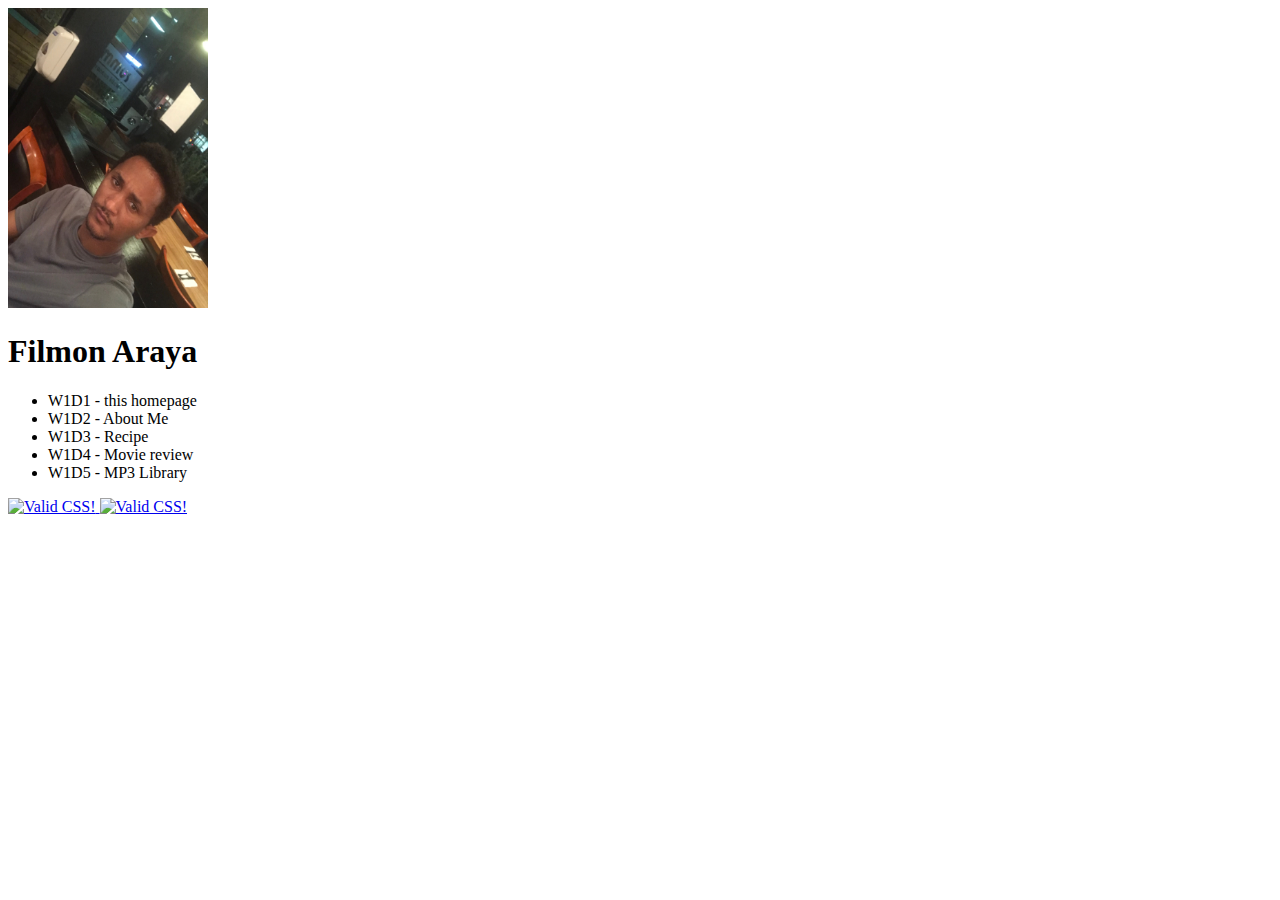
==== index.html @ 632101fa "my first" ====
<!DOCTYPE html>
<html lang="en">
<head>
    <meta charset="UTF-8">
    <meta http-equiv="X-UA-Compatible" content="IE=edge">
    <meta name="viewport" content="width=device-width, initial-scale=1.0">
    <title>filmon araya</title>
</head>
<style>
   img{width: 200px;
    height: 300px;}
</style>
<body>
   
    <div><img src="/image/filmon.jpeg" alt="">
        <h1> Filmon Araya</h1>
      
       <ul>
        <li>W1D1 - this homepage</li>
        <li>W1D2 - About Me</li> 
        <li>W1D3 - Recipe</li>
        <li>W1D4 - Movie review</li>
        <li>W1D5 - MP3 Library</li>
       </ul>
      
       <div id="validation">
        <p>
            <a href="https://jigsaw.w3.org/css-validator/check/referer">
                <img style="border:0;width:88px;height:31px" src="https://jigsaw.w3.org/css-validator/images/vcss"
                    alt="Valid CSS!" />
            </a>

            <a href="https://jigsaw.w3.org/css-validator/check/referer">
                <img style="border:0;width:88px;height:31px" src="https://jigsaw.w3.org/css-validator/images/vcss-blue"
                    alt="Valid CSS!" />
            </a>
        </p>
    </div>
</body>
</html>
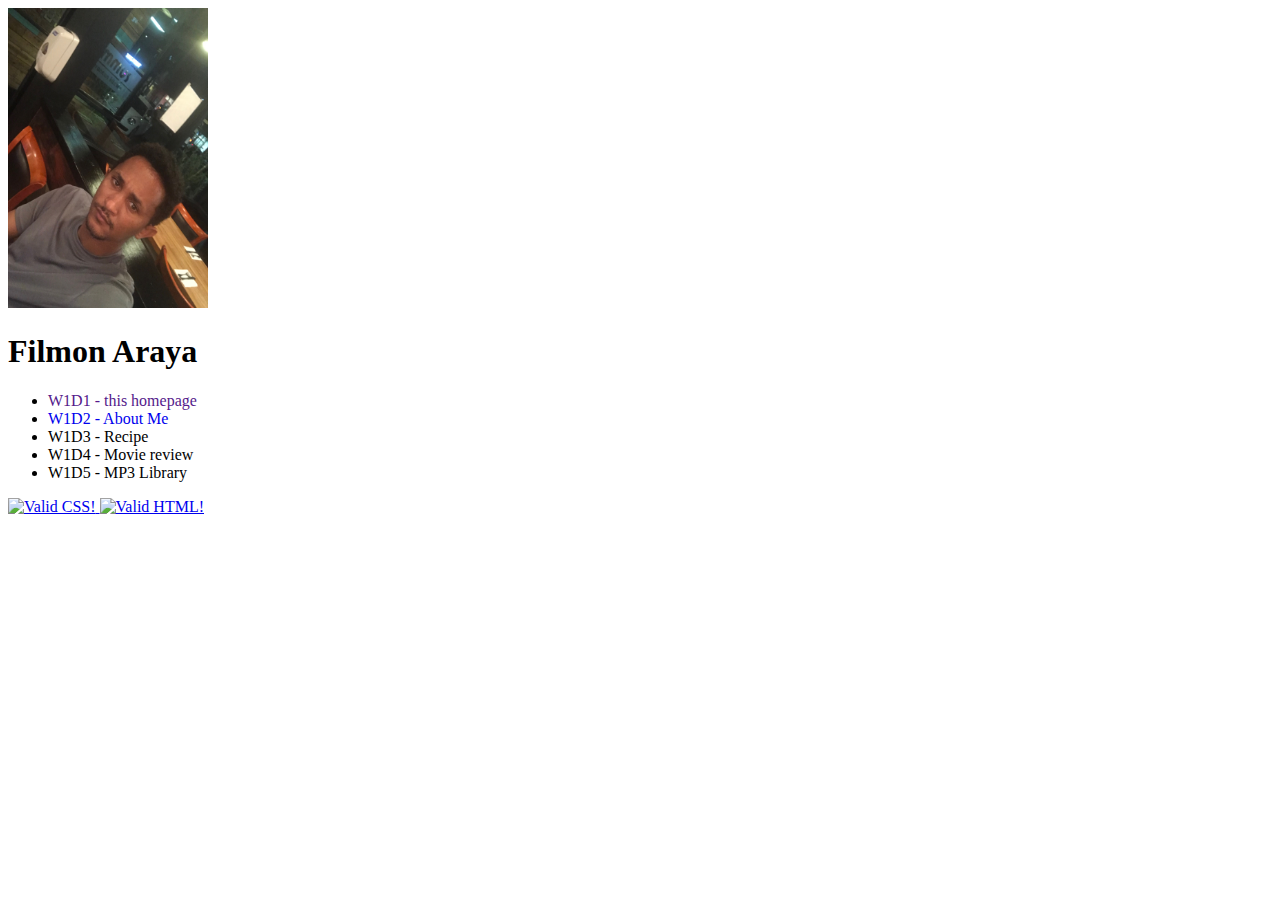
==== commit 21807e0a: "late night" ====
--- a/index.html
+++ b/index.html
@@ -1,42 +1,53 @@
 
 <!DOCTYPE html>
 <html lang="en">
+   
 <head>
     <meta charset="UTF-8">
     <meta http-equiv="X-UA-Compatible" content="IE=edge">
     <meta name="viewport" content="width=device-width, initial-scale=1.0">
     <title>filmon araya</title>
+    <link rel ="stylesheet" href="styleindex.css">
+
+  
+
 </head>
-<style>
-   img{width: 200px;
-    height: 300px;}
-</style>
 <body>
    
-    <div><img src="/image/filmon.jpeg" alt="">
+    <div><img src="image/filmon.jpeg" alt="the relaxed man
+        ">
+       
+       
+      <nav>
         <h1> Filmon Araya</h1>
-      
        <ul>
-        <li>W1D1 - this homepage</li>
-        <li>W1D2 - About Me</li> 
+        <li><a class="highlight" href="">W1D1 - this homepage </a> </li>
+        <li><a class="highlight" href="aboutMe.html">W1D2 - About Me</a> </li> 
+        
+    
+
+   
+    
         <li>W1D3 - Recipe</li>
         <li>W1D4 - Movie review</li>
         <li>W1D5 - MP3 Library</li>
        </ul>
-      
+    </nav>
+    </div>
        <div id="validation">
         <p>
-            <a href="https://jigsaw.w3.org/css-validator/check/referer">
+            <a  href="https://jigsaw.w3.org/css-validator/check/referer">
                 <img style="border:0;width:88px;height:31px" src="https://jigsaw.w3.org/css-validator/images/vcss"
                     alt="Valid CSS!" />
             </a>
 
-            <a href="https://jigsaw.w3.org/css-validator/check/referer">
-                <img style="border:0;width:88px;height:31px" src="https://jigsaw.w3.org/css-validator/images/vcss-blue"
-                    alt="Valid CSS!" />
+            <a href="https://validator.w3.org/check/referer">
+                <img style="border:0;width:88px;height:31px" src="https://lh3.googleusercontent.com/db7-RDvBnxDyOdfQHedfbHAOLQelY4-P9pCp2e_mRdn7nJzYZvH-ovxWNjCvWWSzMRBXZZ0=s88"
+                    alt="Valid HTML!" />
             </a>
         </p>
     </div>
+  
 </body>
 </html>
 
--- a/styleindex.css
+++ b/styleindex.css
@@ -0,0 +1,16 @@
+img{
+    width: 200px;
+    height: 300px;
+    }
+    a.highlight:link{
+
+        text-decoration: none;
+    }
+         a.highlight:hover{
+            text-decoration: underline;
+
+        }
+    p:first-letter{
+    font-size: 1.5em;
+
+}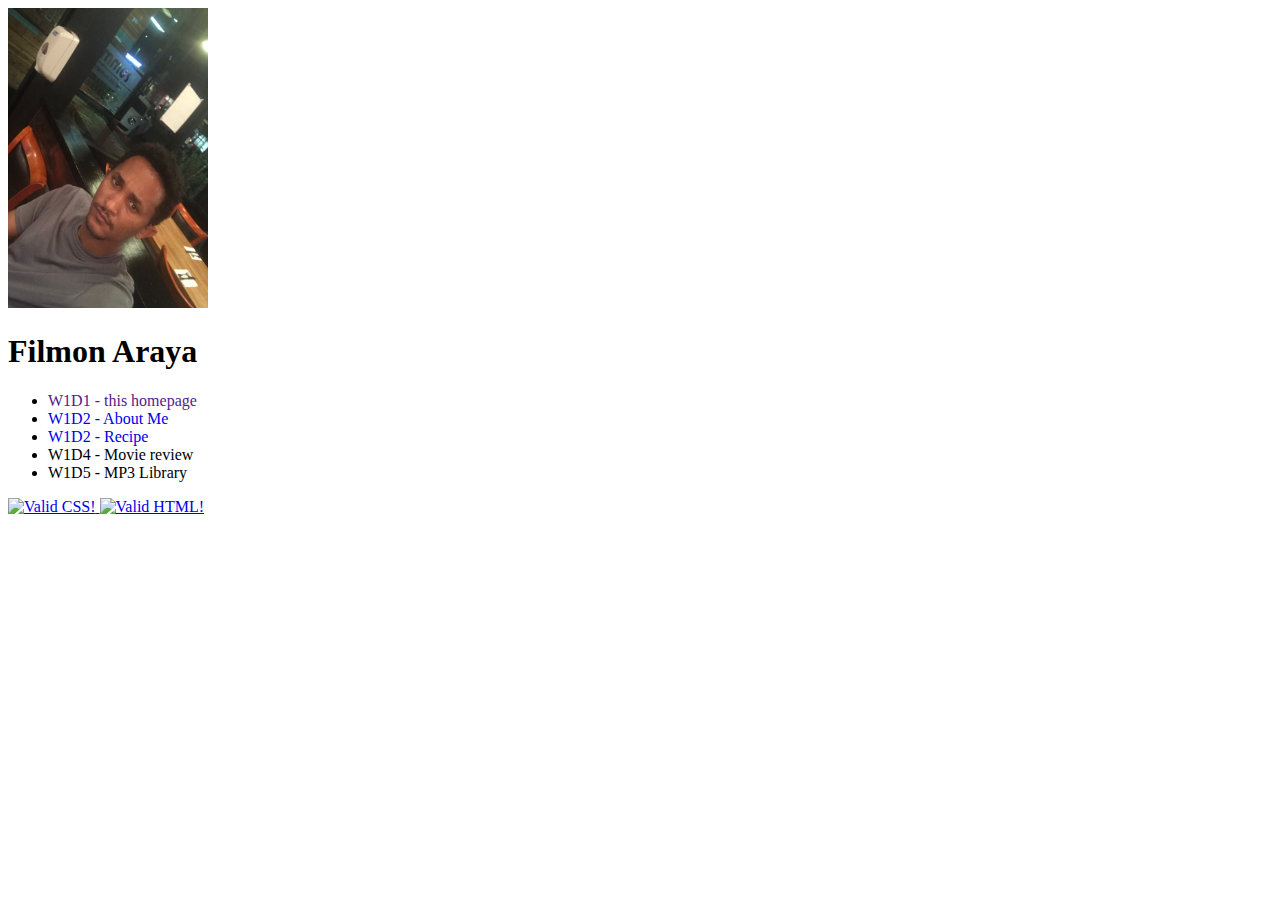
==== commit 26315fef: "commuting recepie" ====
--- a/index.html
+++ b/index.html
@@ -7,7 +7,7 @@
     <meta http-equiv="X-UA-Compatible" content="IE=edge">
     <meta name="viewport" content="width=device-width, initial-scale=1.0">
     <title>filmon araya</title>
-    <link rel ="stylesheet" href="styleindex.css">
+    <link rel ="stylesheet" href="styles/styleindex.css">
 
   
 
@@ -23,12 +23,13 @@
        <ul>
         <li><a class="highlight" href="">W1D1 - this homepage </a> </li>
         <li><a class="highlight" href="aboutMe.html">W1D2 - About Me</a> </li> 
+        <li><a class="highlight" href="pie.html">W1D2 - Recipe</a> </li> 
         
     
 
    
     
-        <li>W1D3 - Recipe</li>
+       
         <li>W1D4 - Movie review</li>
         <li>W1D5 - MP3 Library</li>
        </ul>
--- a/styles/styleindex.css
+++ b/styles/styleindex.css
@@ -0,0 +1,16 @@
+img{
+    width: 200px;
+    height: 300px;
+    }
+    a.highlight:link{
+
+        text-decoration: none;
+    }
+         a.highlight:hover{
+            text-decoration: underline;
+
+        }
+    p:first-letter{
+    font-size: 1.5em;
+
+}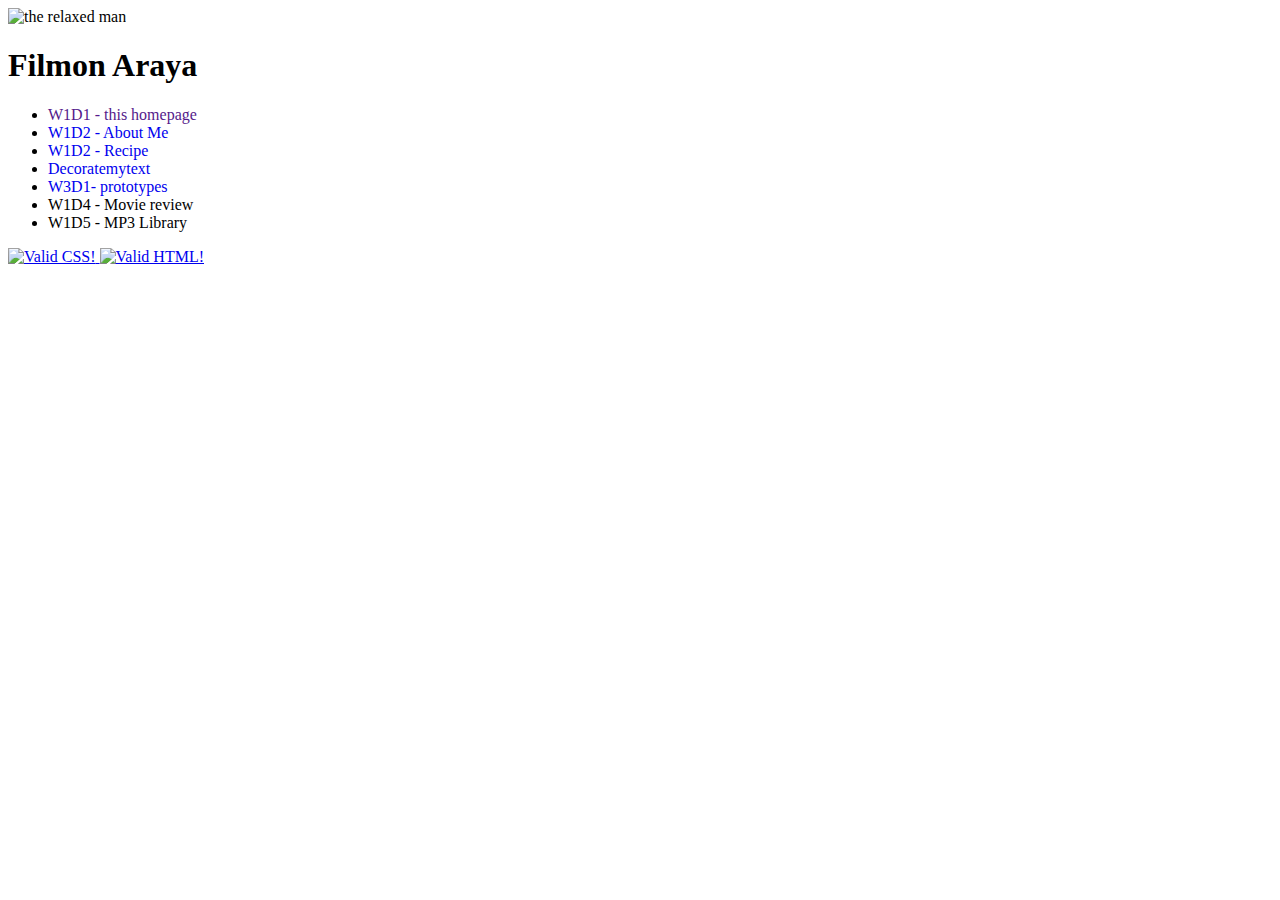
==== commit 86e2d3b3: "thanks" ====
--- a/index.html
+++ b/index.html
@@ -24,7 +24,8 @@
         <li><a class="highlight" href="">W1D1 - this homepage </a> </li>
         <li><a class="highlight" href="aboutMe.html">W1D2 - About Me</a> </li> 
         <li><a class="highlight" href="pie.html">W1D2 - Recipe</a> </li> 
-        
+        <li><a  class="highlight" href="decoratemytext.html">Decoratemytext</a></li>
+        <li><a  class="highlight" href="lecture1.html">W3D1- prototypes</a></li>
     
 
    
@@ -44,11 +45,11 @@
 
             <a href="https://validator.w3.org/check/referer">
                 <img style="border:0;width:88px;height:31px" src="https://lh3.googleusercontent.com/db7-RDvBnxDyOdfQHedfbHAOLQelY4-P9pCp2e_mRdn7nJzYZvH-ovxWNjCvWWSzMRBXZZ0=s88"
-                    alt="Valid HTML!" />
+                    alt="Valid HTML!"/>
             </a>
         </p>
     </div>
-  
+  <script src="script.js"></script>
 </body>
 </html>
 
